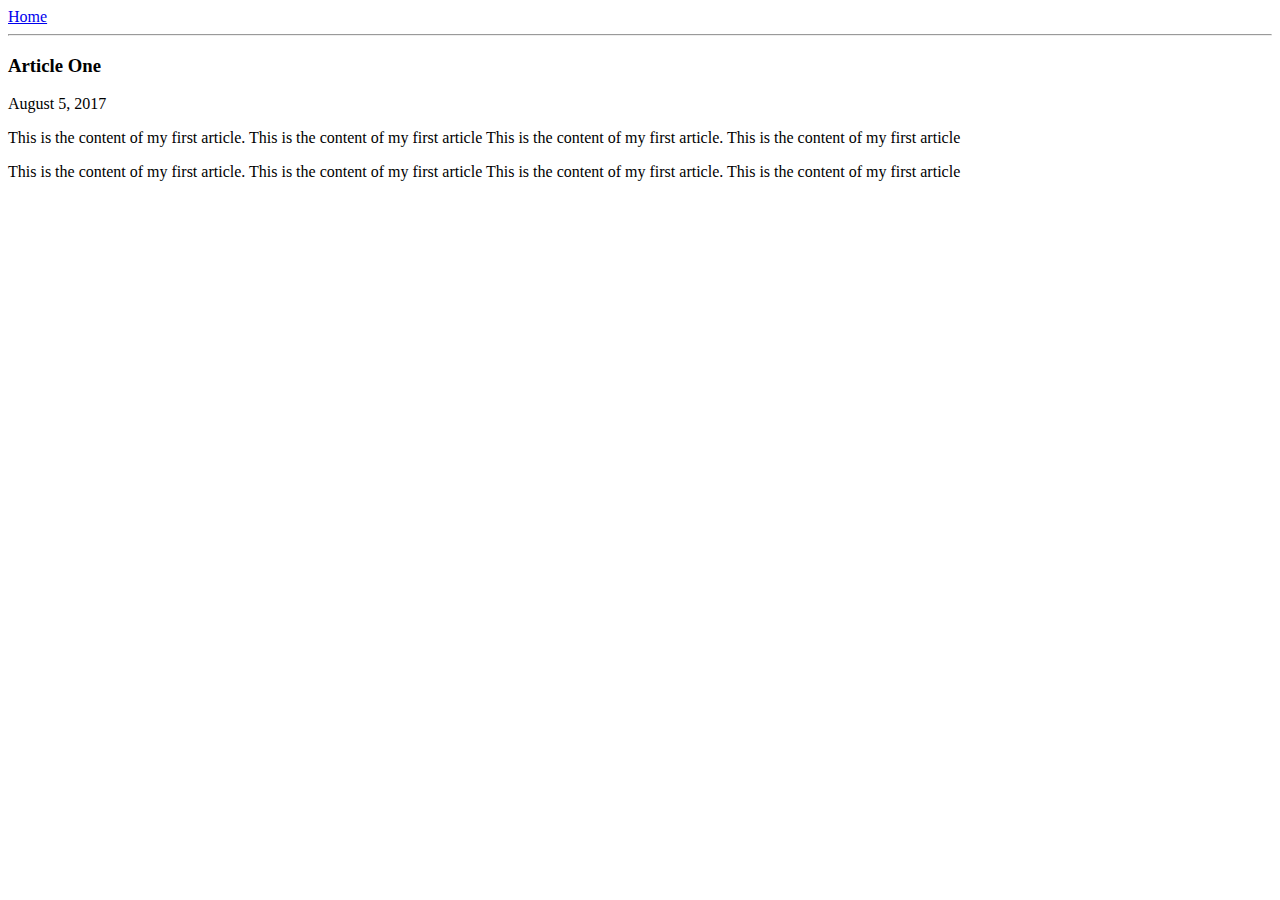
==== ui/article-one.html @ b288858f "[imad-console] Updates ui/article-one.html" ====
<html>
    <head>
        <title>
            Article One | Gauravjeet Chhabra
        </title>
    </head>
    <body>
        <div>
            <a href="/">Home</a>
        </div>
       <hr/>
        <h3> 
            Article One
        </h3>
        <div>
            August 5, 2017
        </div>
        <div>
            <p>
                This is the content of my first article. This is the content of my first article
                This is the content of my first article. This is the content of my first article
            </p>
            
            <p>
                This is the content of my first article. This is the content of my first article
                This is the content of my first article. This is the content of my first article
            </p>
        </div>
    </body>
</html>
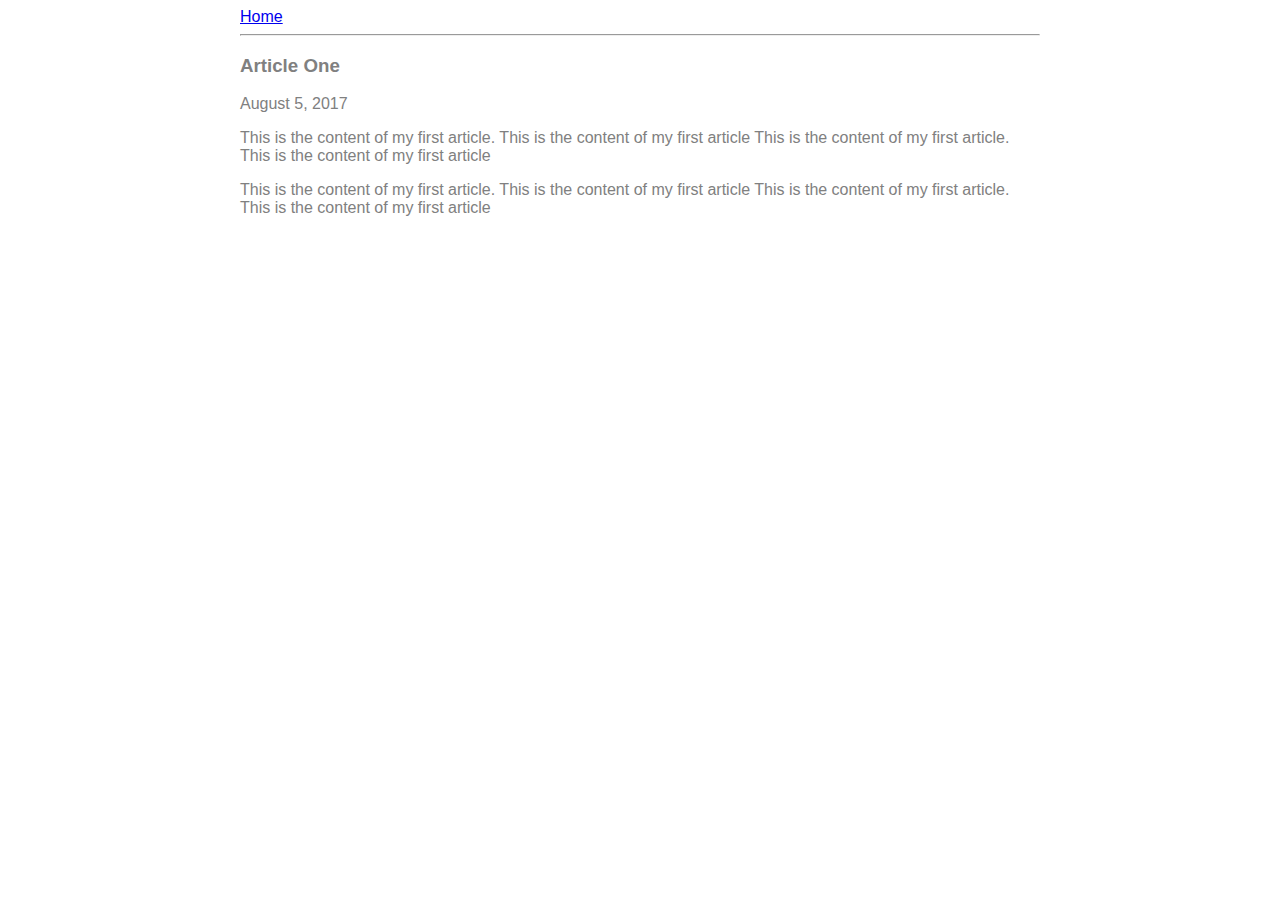
==== commit 41d34a9d: "[imad-console] Updates ui/article-one.html" ====
--- a/ui/article-one.html
+++ b/ui/article-one.html
@@ -1,10 +1,23 @@
+<!Doctype html>
 <html>
     <head>
         <title>
             Article One | Gauravjeet Chhabra
         </title>
+        <meta name="viewport" content="width=device-width, initial-scale=1" />
+        
+        <style> 
+        .container{
+            max-width: 800px;
+            margin: 0 auto;
+            color: grey;
+            font-family: sans-serif;
+        }
+        </style>
+        
     </head>
     <body>
+     <div class="container">    
         <div>
             <a href="/">Home</a>
         </div>
@@ -26,6 +39,7 @@
                 This is the content of my first article. This is the content of my first article
             </p>
         </div>
+    </div> 
     </body>
 </html>
 
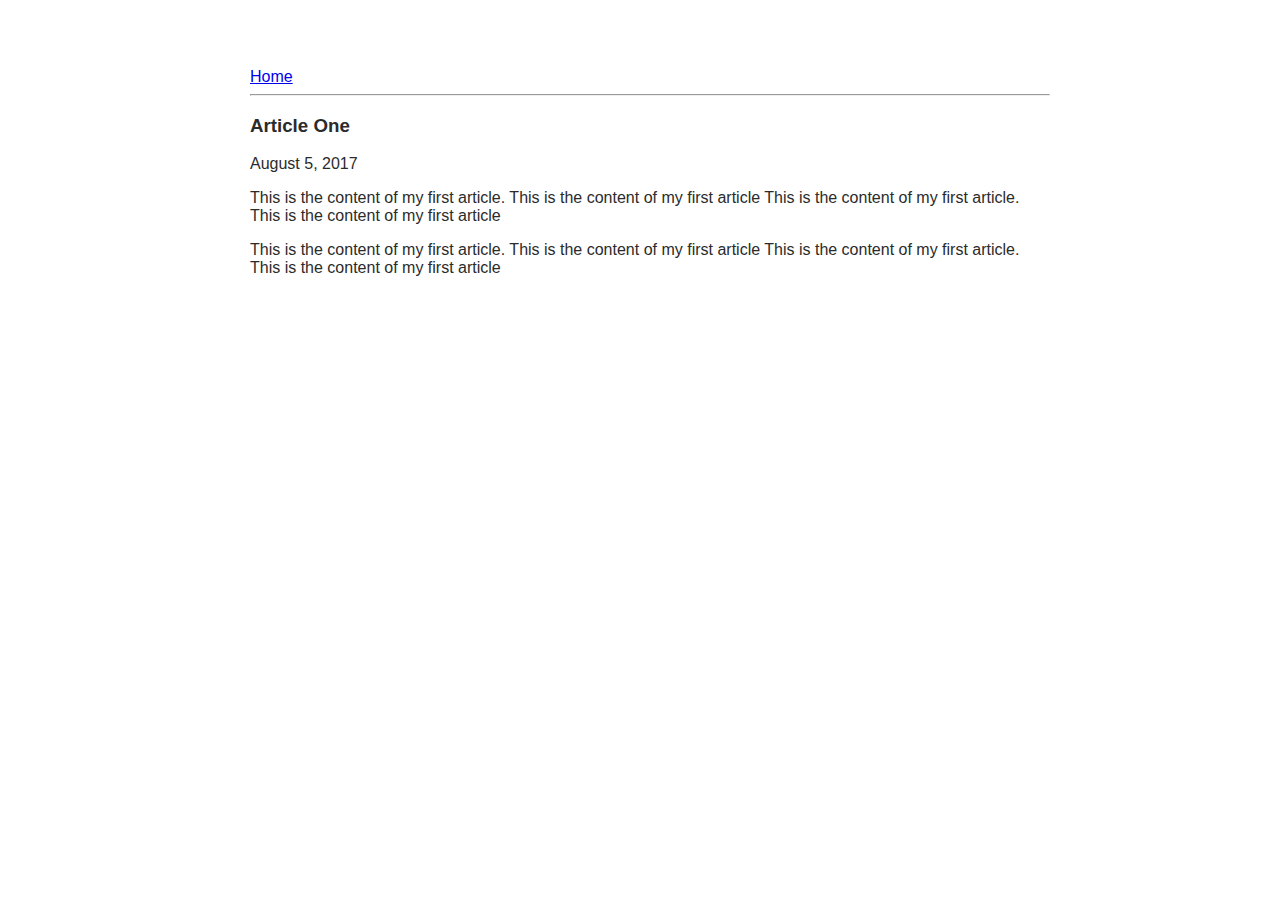
==== commit 156ed467: "[imad-console] Updates ui/article-one.html" ====
--- a/ui/article-one.html
+++ b/ui/article-one.html
@@ -7,12 +7,14 @@
         <meta name="viewport" content="width=device-width, initial-scale=1" />
         
         <style> 
-        .container{
-            max-width: 800px;
-            margin: 0 auto;
-            color: grey;
-            font-family: sans-serif;
-        }
+        .container {
+    max-width: 800px;
+    margin: 0 auto;
+    color: #2b2b2b;
+    font-family: sans-serif;
+    padding-left: 20px;
+    padding-top: 60px;
+}
         </style>
         
     </head>
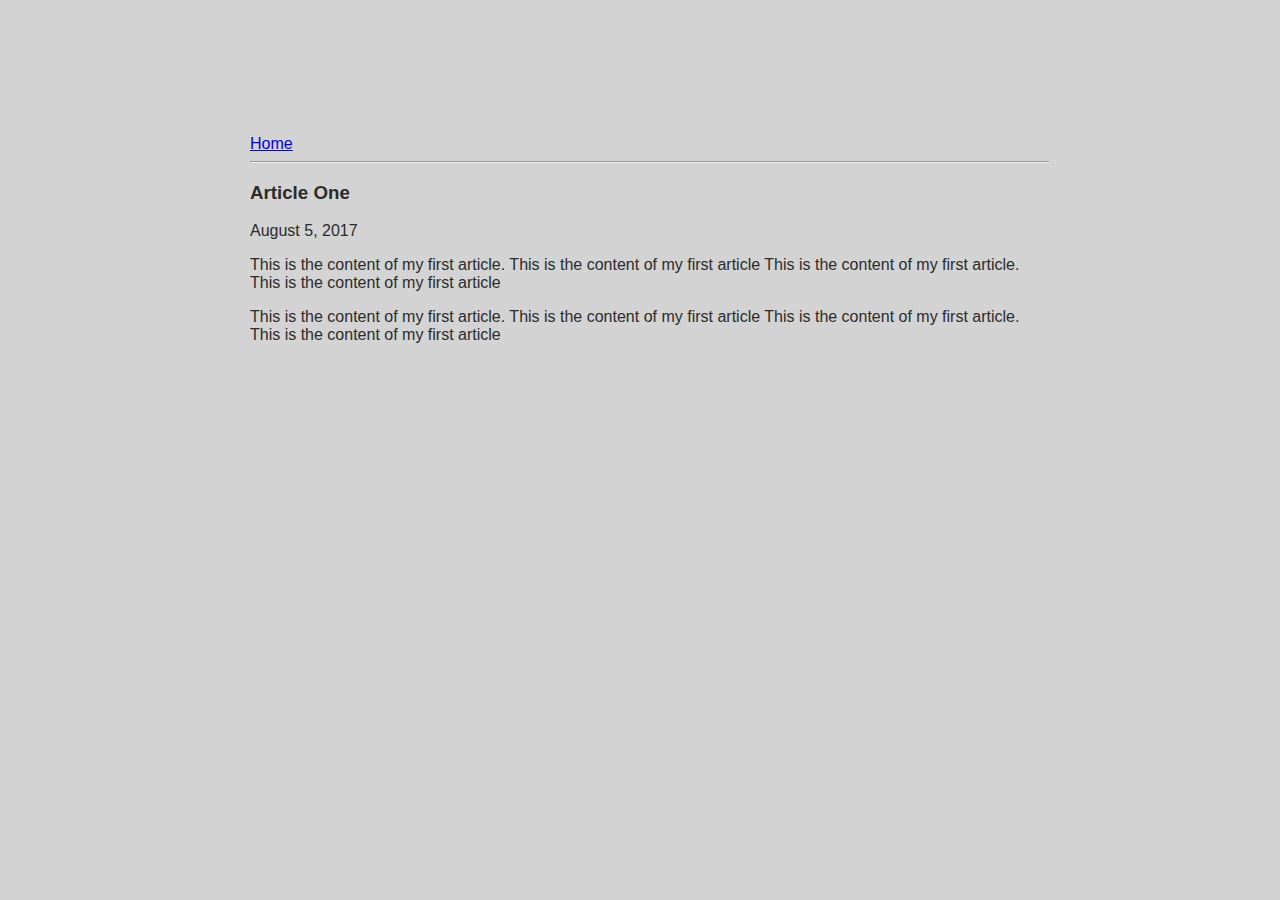
==== commit 8d57dc1b: "[imad-console] Updates ui/article-one.html" ====
--- a/ui/article-one.html
+++ b/ui/article-one.html
@@ -6,17 +6,7 @@
         </title>
         <meta name="viewport" content="width=device-width, initial-scale=1" />
         
-        <style> 
-        .container {
-    max-width: 800px;
-    margin: 0 auto;
-    color: #2b2b2b;
-    font-family: sans-serif;
-    padding-left: 20px;
-    padding-top: 60px;
-}
-        </style>
-        
+         <link href="/ui/style.css" rel="stylesheet" />
     </head>
     <body>
      <div class="container">    
--- a/ui/style.css
+++ b/ui/style.css
@@ -0,0 +1,29 @@
+body {
+    font-family: sans-serif;
+    background-color: lightgrey;
+    margin-top: 75px;
+}
+
+.center {
+    text-align: center;
+}
+
+.text-big {
+    font-size: 300%;
+}
+
+.bold {
+    font-weight: bold;
+}
+
+.img-medium {
+    height: 200px;
+}
+     .container {
+             max-width: 800px;
+             margin: 0 auto;
+             color: #2b2b2b;
+             font-family: sans-serif;
+             padding-left: 20px;
+             padding-top: 60px;
+}
